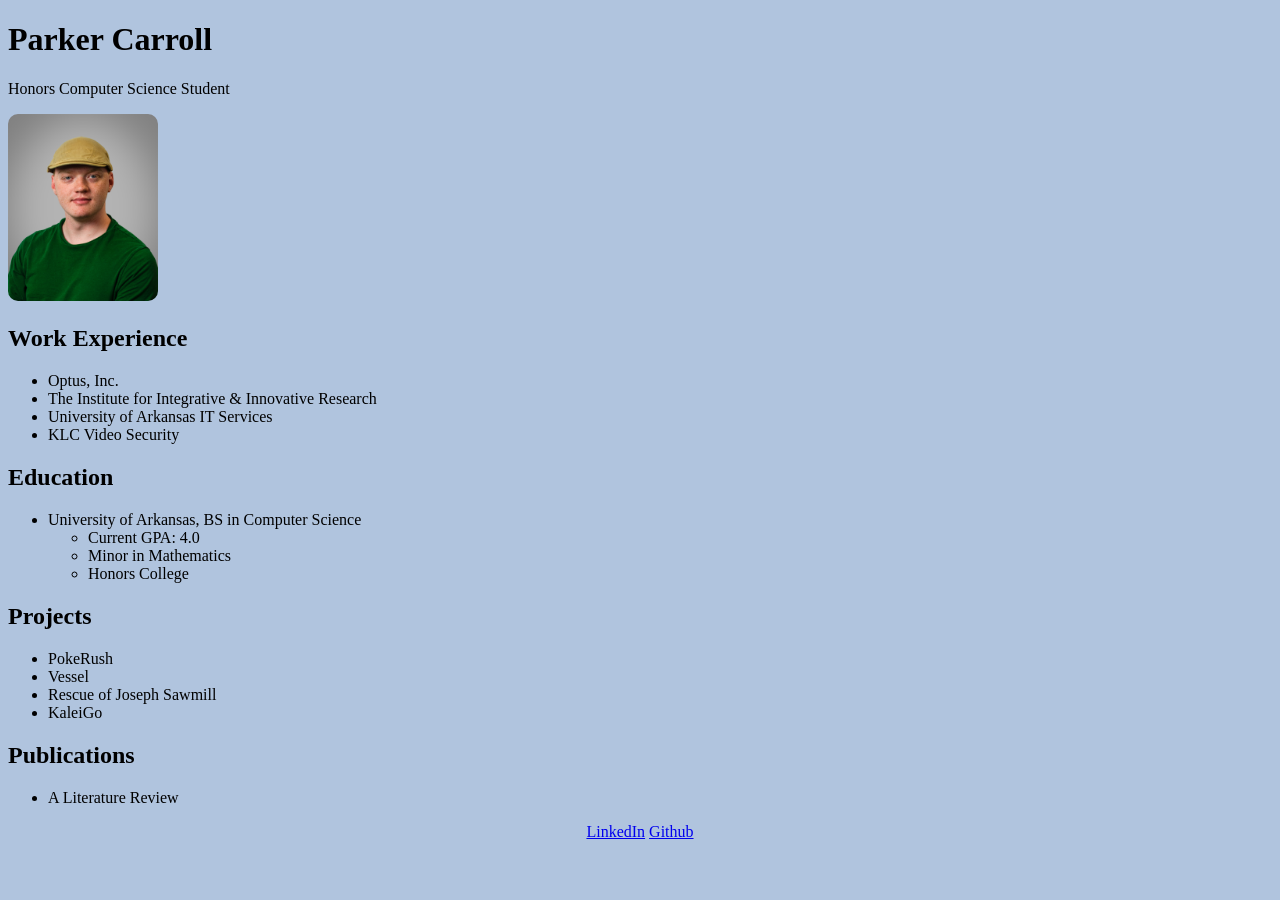
==== Portfolio Website/index.html @ 50b112b2 "Initial push" ====
<!DOCTYPE html>
<html lang="en">

<head>
    <meta charset="utf-8" />
    <meta name="viewport" content="width=device-width, initial-scale=1.0" />
    <title>Parker Carroll</title>
    <link href="css/styles.css" rel="stylesheet" />
</head>

<body>

    <main>    
        <h1>Parker Carroll</h1>
        <p>Honors Computer Science Student</p>

        <img src="assets\images\Optus.webp" width=150px class="profile">

        <h2>Work Experience</h2>
        <ul>
            <li>Optus, Inc.</li>
            <li>The Institute for Integrative & Innovative Research</li>
            <li>University of Arkansas IT Services</li>
            <li>KLC Video Security</li>
        </ul>

        <h2>Education</h2>
        <ul>
            <li>University of Arkansas, BS in Computer Science</li>
            <ul>
                <li>Current GPA: 4.0</li>
                <li>Minor in Mathematics</li>
                <li>Honors College</li>
            </ul>
        </ul>

        <h2>Projects</h2>
        <ul>
            <li>PokeRush</li>
            <li>Vessel</li>
            <li>Rescue of Joseph Sawmill</li>
            <li>KaleiGo</li>
        </ul>

        <h2>Publications</h2>
        <ul>
            <li>A Literature Review</li>
        </ul>
    </main>

    <footer>
        <a href="https://www.linkedin.com/in/parkercarr/">LinkedIn</a> <a href="https://github.com/ParkerFunnyman">Github</a>
    </footer>

</body>

</html>
---- Portfolio Website/css/styles.css ----
body{
    background-color: lightsteelblue;
}

footer{
    text-align: center;
}

.profile{
    border-radius: 10px;
}
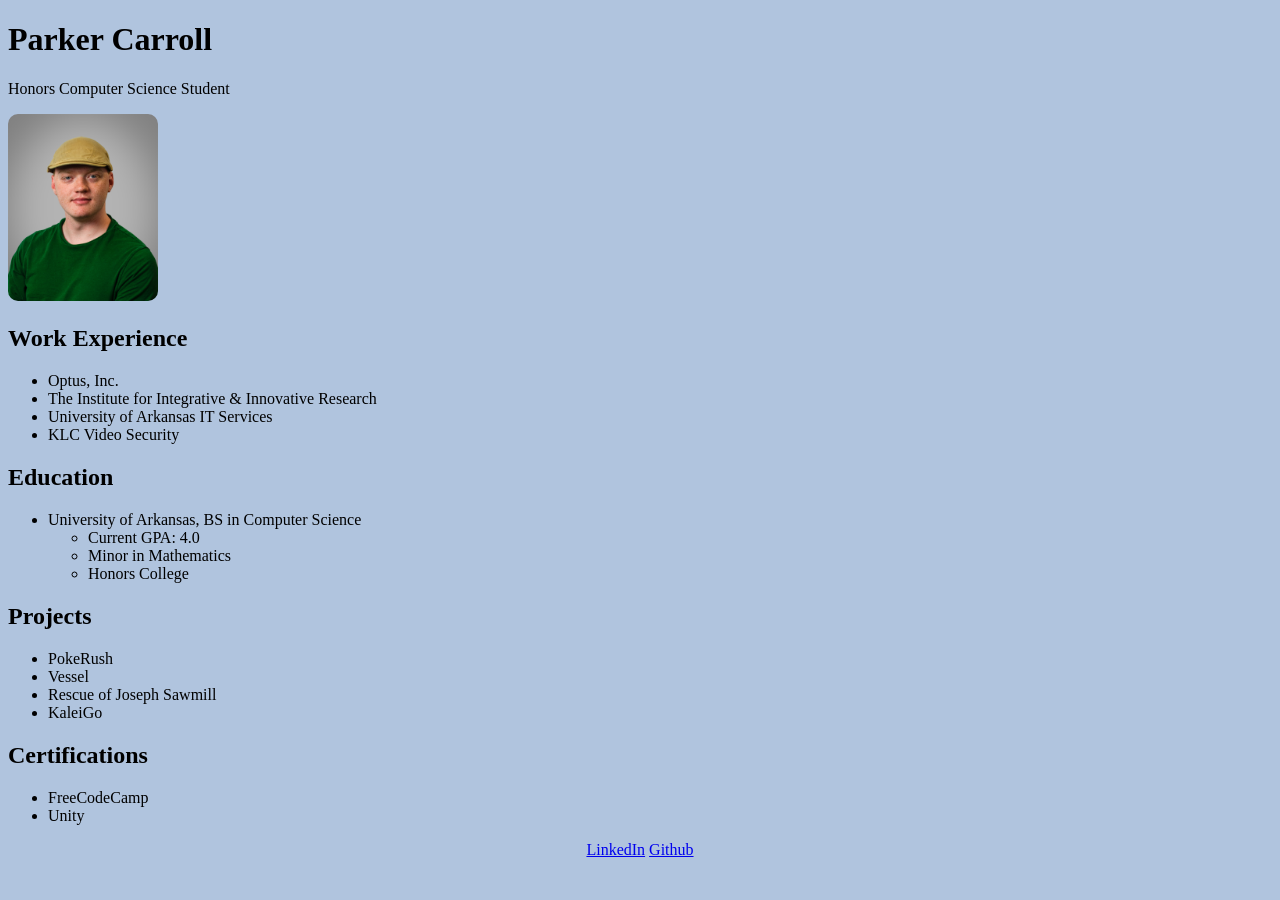
==== commit 434a72d3: "Replaced Publications with Certifications" ====
--- a/Portfolio Website/index.html
+++ b/Portfolio Website/index.html
@@ -42,9 +42,10 @@
             <li>KaleiGo</li>
         </ul>
 
-        <h2>Publications</h2>
+        <h2>Certifications</h2>
         <ul>
-            <li>A Literature Review</li>
+            <li>FreeCodeCamp</li>
+            <li>Unity</li>
         </ul>
     </main>
 
@@ -54,4 +55,4 @@
 
 </body>
 
-</html>+</html>
